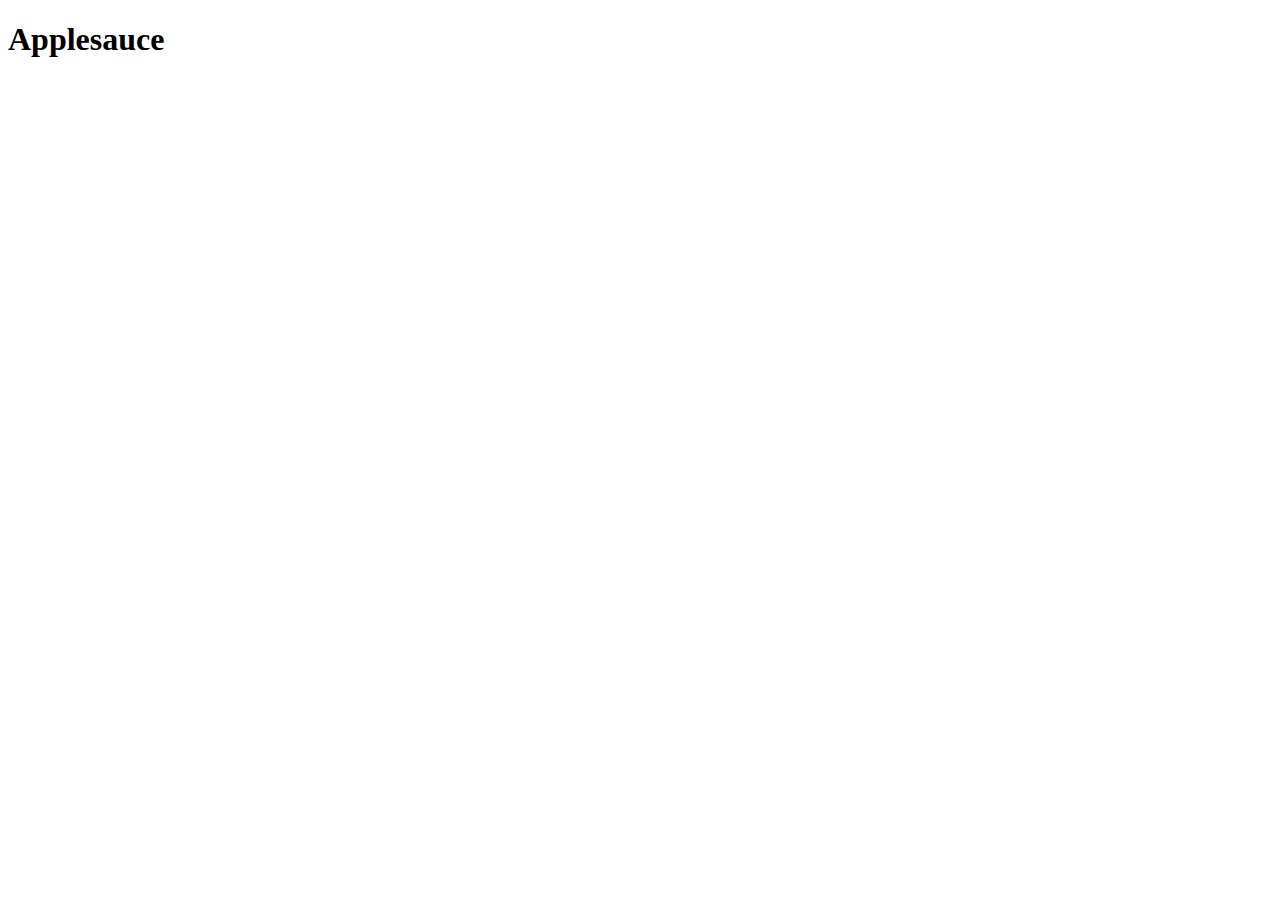
==== recipes/applesauce.html @ 29dcfaf2 "Add recipes directory and first recipe" ====
<!DOCTYPE html>
<html lang="en">
<head>
    <meta charset="UTF-8">
    <meta http-equiv="X-UA-Compatible" content="IE=edge">
    <meta name="viewport" content="width=device-width, initial-scale=1.0">
    <title>Applesauce Recipe</title>
</head>
<body>
    <h1>Applesauce</h1>
</body>
</html>
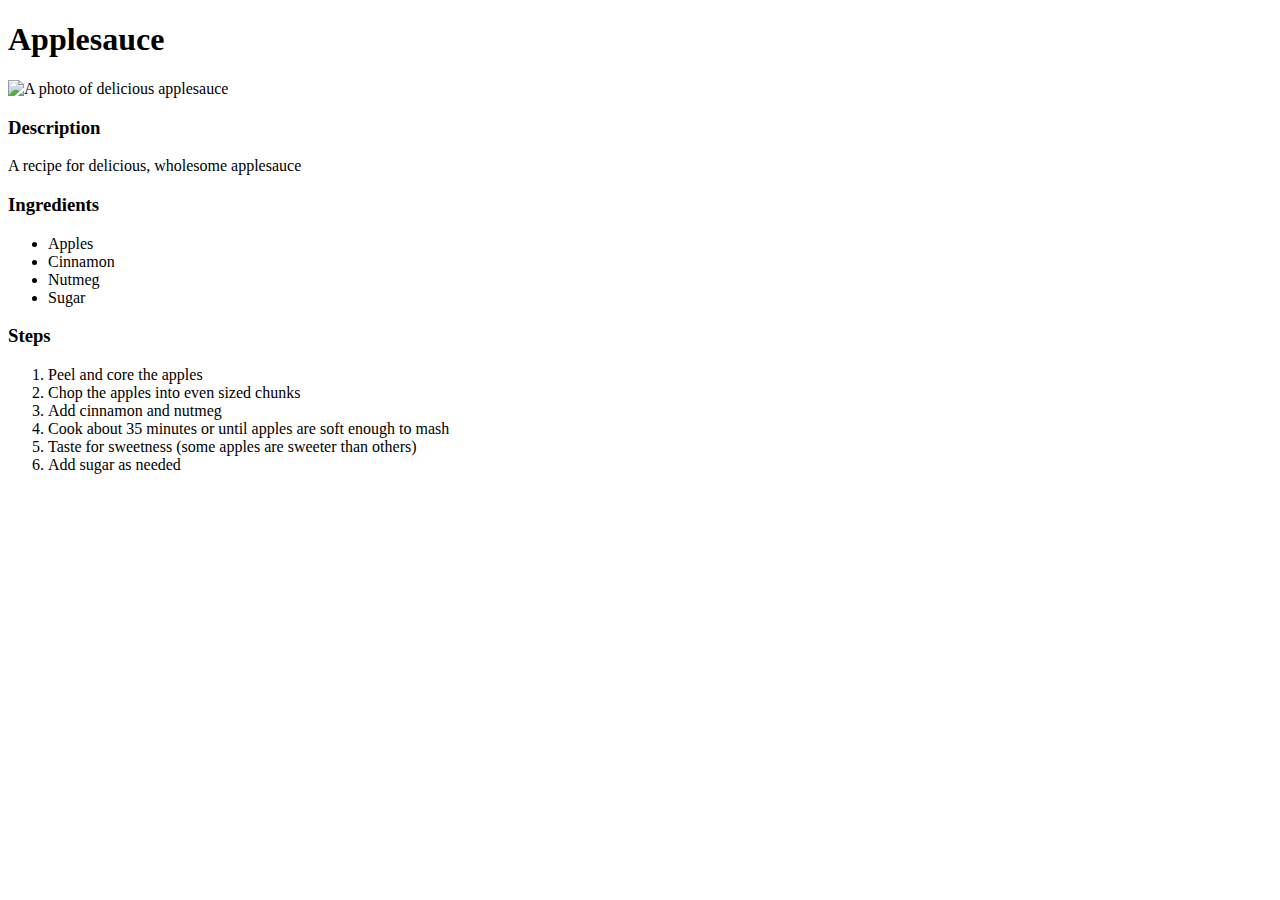
==== commit 0aef774d: "Add recipe info to applesauce.html" ====
--- a/recipes/applesauce.html
+++ b/recipes/applesauce.html
@@ -7,6 +7,29 @@
     <title>Applesauce Recipe</title>
 </head>
 <body>
+
     <h1>Applesauce</h1>
+    <img src="https://www.allrecipes.com/thmb/1l4hwyPfGOXlabcUMq7Q8rI-4VA=/1500x0/filters:no_upscale():max_bytes(150000):strip_icc():format(webp)/783401-Dougs-Easy-Applesauce-Photo-by-lutzflcat-resized-87067f1a0f664decb3dd59d2d785fd17.jpg" alt="A photo of delicious applesauce">
+
+    <h3>Description</h3>
+    <p>A recipe for delicious, wholesome applesauce</p>
+
+    <h3>Ingredients</h3>
+    <ul>
+        <li>Apples</li>
+        <li>Cinnamon</li>
+        <li>Nutmeg</li>
+        <li>Sugar</li>
+    </ul>
+
+    <h3>Steps</h3>
+    <ol>
+        <li>Peel and core the apples</li>
+        <li>Chop the apples into even sized chunks</li>
+        <li>Add cinnamon and nutmeg</li>
+        <li>Cook about 35 minutes or until apples are soft enough to mash</li>
+        <li>Taste for sweetness (some apples are sweeter than others)</li>
+        <li>Add sugar as needed</li>
+    </ol>
 </body>
 </html>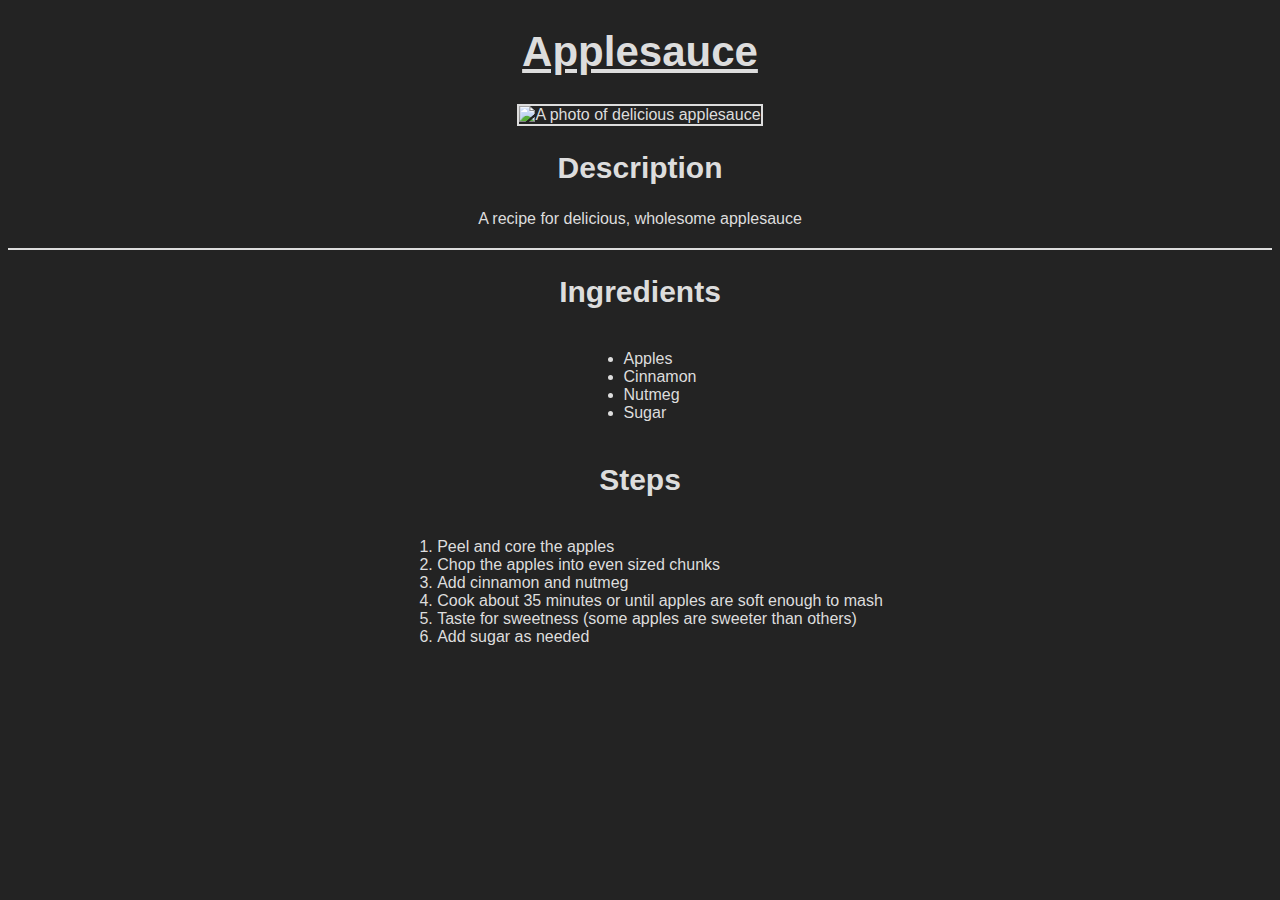
==== commit 05190601: "Add basic styling to all pages with style.css" ====
--- a/recipes/applesauce.html
+++ b/recipes/applesauce.html
@@ -4,6 +4,7 @@
     <meta charset="UTF-8">
     <meta http-equiv="X-UA-Compatible" content="IE=edge">
     <meta name="viewport" content="width=device-width, initial-scale=1.0">
+    <link rel="stylesheet" href="../style.css">
     <title>Applesauce Recipe</title>
 </head>
 <body>
@@ -11,10 +12,10 @@
     <h1>Applesauce</h1>
     <img src="https://www.allrecipes.com/thmb/1l4hwyPfGOXlabcUMq7Q8rI-4VA=/1500x0/filters:no_upscale():max_bytes(150000):strip_icc():format(webp)/783401-Dougs-Easy-Applesauce-Photo-by-lutzflcat-resized-87067f1a0f664decb3dd59d2d785fd17.jpg" alt="A photo of delicious applesauce">
 
-    <h3>Description</h3>
+    <h2>Description</h2>
     <p>A recipe for delicious, wholesome applesauce</p>
 
-    <h3>Ingredients</h3>
+    <h2>Ingredients</h2>
     <ul>
         <li>Apples</li>
         <li>Cinnamon</li>
@@ -22,7 +23,7 @@
         <li>Sugar</li>
     </ul>
 
-    <h3>Steps</h3>
+    <h2>Steps</h2>
     <ol>
         <li>Peel and core the apples</li>
         <li>Chop the apples into even sized chunks</li>
--- a/style.css
+++ b/style.css
@@ -0,0 +1,35 @@
+* {
+    text-align: center;
+    font-family: Arial, Helvetica, sans-serif;
+    background-color: #232323;
+    color: #dddddd;
+}
+
+h1 {
+    font-size: 42px;
+    font-weight: bold;
+    text-decoration: underline;
+}
+
+h2 {
+    font-size: 30px;
+}
+
+ul, ol {
+    display: inline-block;
+}
+
+li {
+    text-align: left;
+}
+
+img {
+    width: 400px;
+    height: auto;
+    border: 2px solid #dddddd;
+}
+
+p {
+    border-bottom: 2px solid #dddddd;
+    padding-bottom: 20px;
+}